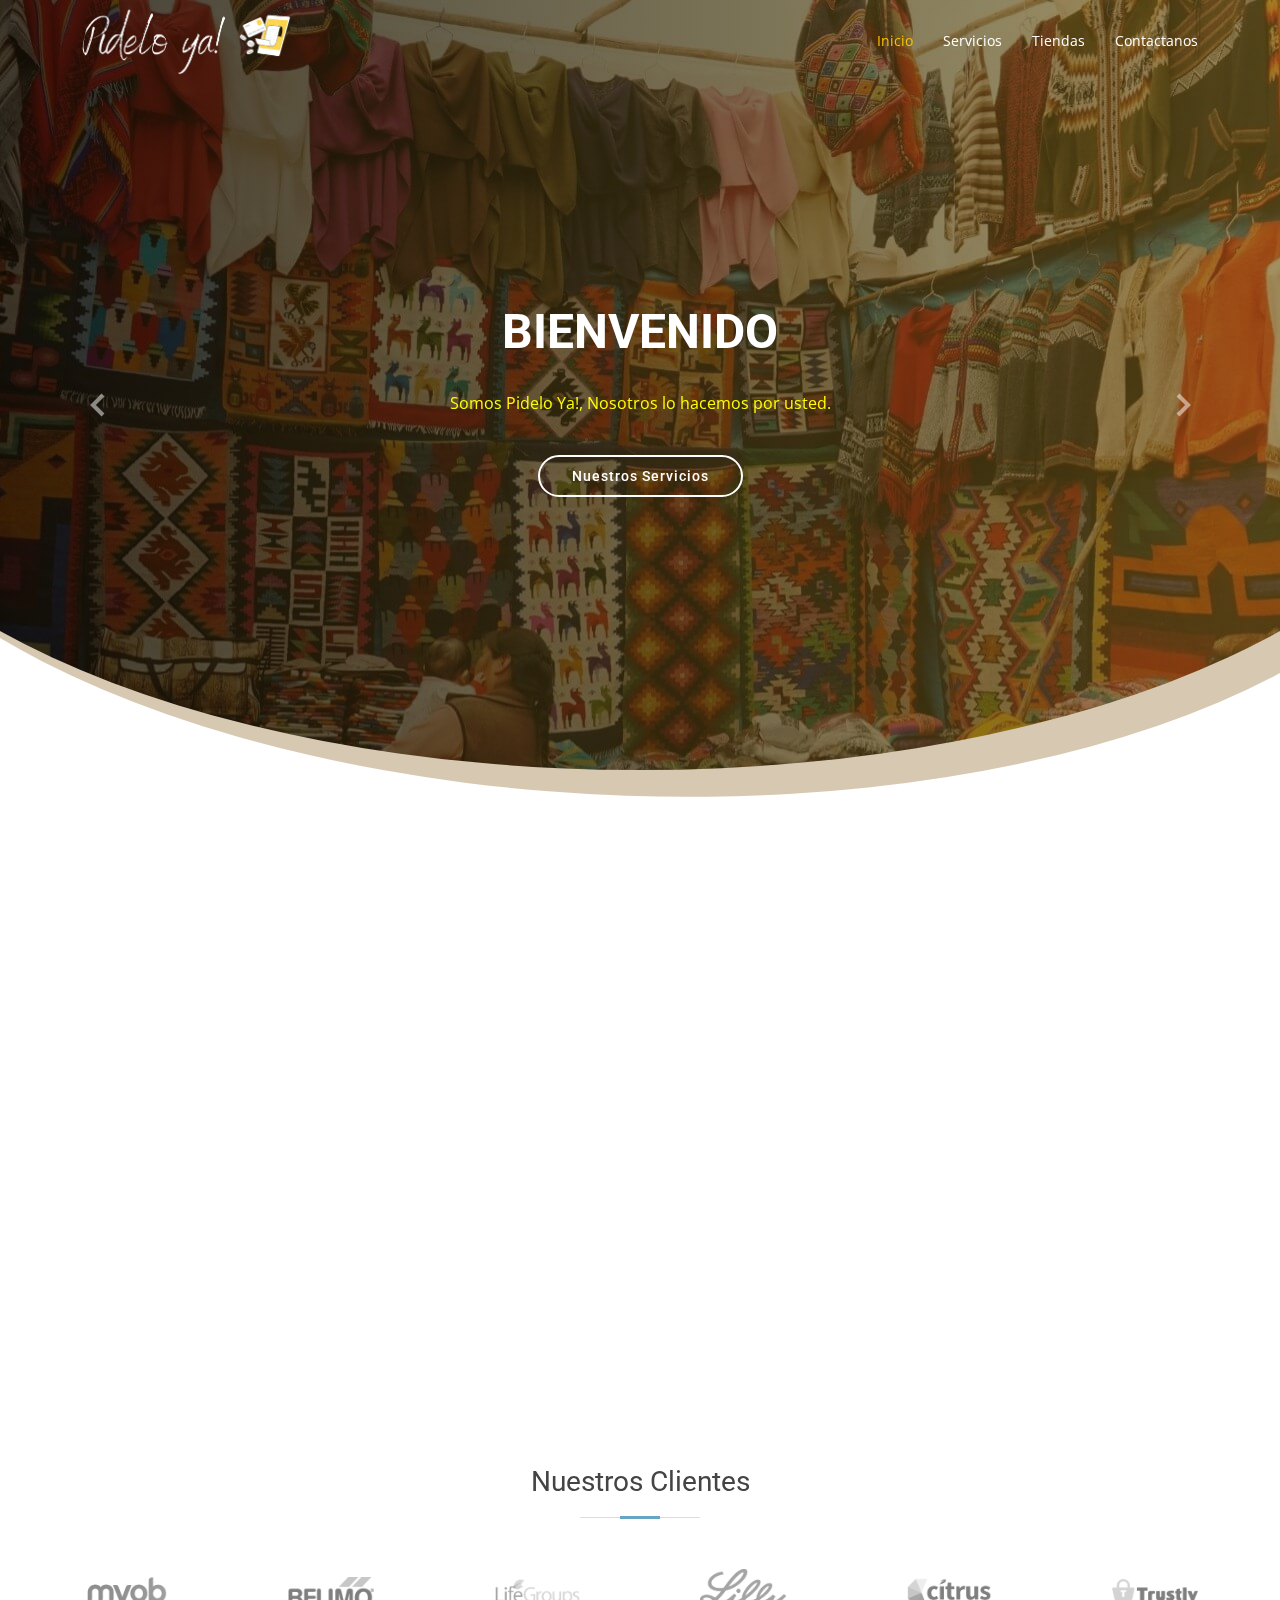
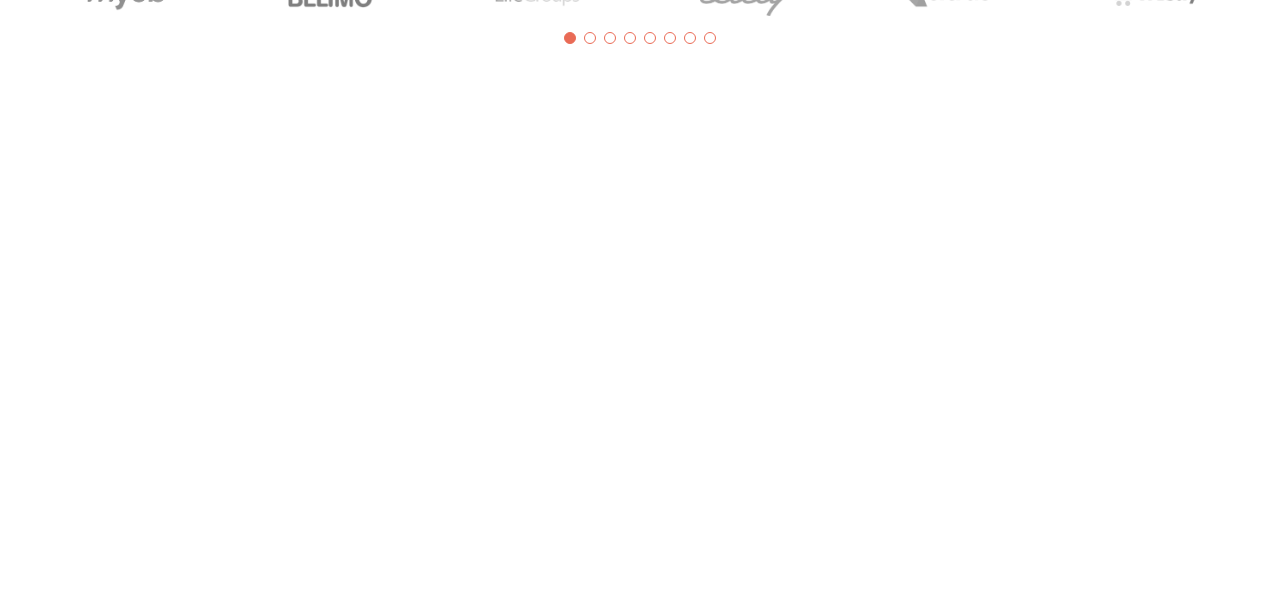
==== index.html @ 6f148ccf "new update" ====
<!DOCTYPE html>
<html lang="en">

<head>
  <meta charset="utf-8">
  <meta content="width=device-width, initial-scale=1.0" name="viewport">

  <title>Pidelo Ya!</title>
  <meta content="" name="description">
  <meta content="" name="keywords">

  <!-- Favicons -->
  <link href="assets/img/logo/logo-sup.jpeg" rel="icon">
  <link href="assets/img/logo/logo.png" rel="apple-touch-icon">

  <!-- Google Fonts -->
  <link href="https://fonts.googleapis.com/css?family=Open+Sans:300,300i,400,400i,600,600i,700,700i|Roboto:300,300i,400,400i,500,500i,700,700i&display=swap" rel="stylesheet">

  <!-- Vendor CSS Files -->
  <link href="assets/vendor/animate.css/animate.min.css" rel="stylesheet">
  <link href="assets/vendor/aos/aos.css" rel="stylesheet">
  <link href="assets/vendor/bootstrap/css/bootstrap.min.css" rel="stylesheet">
  <link href="assets/vendor/bootstrap-icons/bootstrap-icons.css" rel="stylesheet">
  <link href="assets/vendor/boxicons/css/boxicons.min.css" rel="stylesheet">
  <link href="assets/vendor/glightbox/css/glightbox.min.css" rel="stylesheet">
  <link href="assets/vendor/swiper/swiper-bundle.min.css" rel="stylesheet">

  <!-- Template Main CSS File -->
  <link href="assets/css/style.css" rel="stylesheet">

  <!-- =======================================================
  * Template Name: Moderna - v4.3.0
  * Template URL: https://bootstrapmade.com/free-bootstrap-template-corporate-moderna/
  * Author: BootstrapMade.com
  * License: https://bootstrapmade.com/license/
  ======================================================== -->
</head>

<body>

  <!-- ======= Header ======= -->
  <header id="header" class="fixed-top d-flex align-items-center header-transparent">
    <div class="container d-flex justify-content-between align-items-center">

      <div class="logo">
      <!--  <h1 class="text-light"><a href="index.html"><span>Moderna</span></a></h1>
         Uncomment below if you prefer to use an image logo -->
         <a href="index.html"><img src="assets/img/logo/loguito.png" alt="" class="img-fluid"></a>
      </div>

      <nav id="navbar" class="navbar">
        <ul>
          <li><a class="active " href="index.html">Inicio</a></li>
          <li><a href="services.html">Servicios</a></li>
          <li><a href="portfolio.html">Tiendas</a></li>
          <li><a href="contact.html">Contactanos</a></li>
        </ul>
        <i class="bi bi-list mobile-nav-toggle"></i>
      </nav><!-- .navbar -->

    </div>
  </header><!-- End Header -->

  <!-- ======= Hero Section ======= -->
  <section id="hero" class="d-flex justify-cntent-center align-items-center">
    <div id="heroCarousel" class="container carousel carousel-fade" data-bs-ride="carousel" data-bs-interval="5000">

      <!-- Slide 1 -->
      <div class="carousel-item active">
        <div class="carousel-container">
          <h2 class="animate__animated animate__fadeInDown">BIENVENIDO</h2>
          <P style="color: yellow;" >Somos Pidelo Ya!, Nosotros lo hacemos por usted. </P>
        <!-- <img src="assets/img/logo/logo.png" alt=""> <br><br>-->
          <a href="" class="btn-get-started animate__animated animate__fadeInUp">Nuestros Servicios</a>
        </div>
      </div>

      <!-- Slide 2 -->
      <div class="carousel-item">
        <div class="carousel-container">
          <h2 class="animate__animated animate__fadeInDown">Nuesra Mision</h2>
          <img src="assets/img/logo/GIF.svg" alt="">
          <p class="animate__animated animate__fadeInUp">Brindar una plataforma digital que sea intermediaria entre las
            MiPymes y los consumidores, optimizando el tiempo de compra y
            venta a través de una búsqueda inteligente.</p>
        </div> 
      </div> 

      <!-- Slide 3 -->
     <div class="carousel-item">
        <div class="carousel-container">
          <h2 class="animate__animated animate__fadeInDown">Nuestra Vision</h2>
          <img src="assets/img/logo/vision.svg" alt="">
          <p class="animate__animated animate__fadeInUp">Ser una plataforma líder a nivel regional y nacional, a fin de
            reinventar el comercio tradicional, brindando un servicio en
            constante innovación cubriendo las necesidades de los clientes de
            manera eficiente..</p>
        </div> 
      </div> 

      <a class="carousel-control-prev" href="#heroCarousel" role="button" data-bs-slide="prev">
        <span class="carousel-control-prev-icon bx bx-chevron-left" aria-hidden="true"></span>
      </a>

      <a class="carousel-control-next" href="#heroCarousel" role="button" data-bs-slide="next">
        <span class="carousel-control-next-icon bx bx-chevron-right" aria-hidden="true"></span>
      </a>

    </div>
  </section><!-- End Hero -->

  <main id="main">

    <!-- ======= Services Section ======= -->
    <section class="services">
      <div class="container">

        <div class="row">
          <div class="col-md-6 col-lg-3 d-flex align-items-stretch" data-aos="fade-up">
            <div class="icon-box icon-box-pink">
              <div class="icon"><i class="bx bx-trending-up"></i></div>
              <h4 class="title"><a href="">Conocimiento del mercado objetivo</a></h4>
              <p class="description">Tenemos amplio conocimiento de analisis a diversos mercados de la zona</p>
            </div>
          </div>

          <div class="col-md-6 col-lg-3 d-flex align-items-stretch" data-aos="fade-up" data-aos-delay="100">
            <div class="icon-box icon-box-cyan">
              <div class="icon"><i class="bx bx-file"></i></div>
              <h4 class="title"><a href="">Aprobación de vendedores y consumidores de un mercado digital</a></h4>
              <p class="description">Publicamos en nuestra plataforma, diversos emprendimientos de grandes y pequeñas.</p>
            </div>
          </div>

          <div class="col-md-6 col-lg-3 d-flex align-items-stretch" data-aos="fade-up" data-aos-delay="200">
            <div class="icon-box icon-box-green">
              
              <div class="icon"><i class='bx bx-dollar'></i></div>
              <h4 class="title"><a href="">Crecimiento del comercio electrónico en el Perú</a></h4>
              <p class="description">Gracias al comercio electronico es mas facil y rapido adquirir y vender prodcutos.</p>
            </div>
          </div>

          <div class="col-md-6 col-lg-3 d-flex align-items-stretch" data-aos="fade-up" data-aos-delay="200">
            <div class="icon-box icon-box-blue">
              <div class="icon"><i class='bx bxs-store'></i></div>
              <h4 class="title"><a href="">Cambios en el estilo de vida de los consumidores en la actualidad</a></h4>
              <p class="description">Han surgido muchos cambios ya que es una era digital, donde nuestros clientes se adaptan al comercio electronico.</p>
            </div>
          </div>

        </div>

      </div>
    </section><!-- End Services Section -->

        <!-- ======= Clients Section ======= -->
        <section id="clients" class="clients">
          <div class="container">
    
            <div class="section-title">
              <h2>Nuestros Clientes</h2>
               </div>
    
            <div class="clients-slider swiper-container">
              <div class="swiper-wrapper align-items-center">
                <div class="swiper-slide"><img src="assets/img/clients/client-1.png" class="img-fluid" alt=""></div>
                <div class="swiper-slide"><img src="assets/img/clients/client-2.png" class="img-fluid" alt=""></div>
                <div class="swiper-slide"><img src="assets/img/clients/client-3.png" class="img-fluid" alt=""></div>
                <div class="swiper-slide"><img src="assets/img/clients/client-4.png" class="img-fluid" alt=""></div>
                <div class="swiper-slide"><img src="assets/img/clients/client-5.png" class="img-fluid" alt=""></div>
                <div class="swiper-slide"><img src="assets/img/clients/client-6.png" class="img-fluid" alt=""></div>
                <div class="swiper-slide"><img src="assets/img/clients/client-7.png" class="img-fluid" alt=""></div>
                <div class="swiper-slide"><img src="assets/img/clients/client-8.png" class="img-fluid" alt=""></div>
              </div>
              <div class="swiper-pagination"></div>
            </div>
    
          </div>
        </section><!-- End Clients Section -->

    <!-- ======= Why Us Section ======= -->
 <!--   <section class="why-us section-bg" data-aos="fade-up" date-aos-delay="200">
      <div class="container">

        <div class="row">
          <div class="col-lg-6 video-box">
            <img src="assets/img/why-us.jpg" class="img-fluid" alt="">
            <a href="https://www.youtube.com/watch?v=jDDaplaOz7Q" class="venobox play-btn mb-4" data-vbtype="video" data-autoplay="true"></a>
          </div>

          <div class="col-lg-6 d-flex flex-column justify-content-center p-5">

            <div class="icon-box">
              <div class="icon"><i class="bx bx-fingerprint"></i></div>
              <h4 class="title"><a href="">Lorem Ipsum</a></h4>
              <p class="description">Voluptatum deleniti atque corrupti quos dolores et quas molestias excepturi sint occaecati cupiditate non provident</p>
            </div>

            <div class="icon-box">
              <div class="icon"><i class="bx bx-gift"></i></div>
              <h4 class="title"><a href="">Nemo Enim</a></h4>
              <p class="description">At vero eos et accusamus et iusto odio dignissimos ducimus qui blanditiis praesentium voluptatum deleniti atque</p>
            </div>

          </div>
        </div>

      </div> 
    </section>  --><!-- End Why Us Section -->

    <!-- ======= Features Section ======= -->
  <!--  <section class="features">
      <div class="container">

        <div class="section-title">
          <h2>Features</h2>
          <p>Magnam dolores commodi suscipit. Necessitatibus eius consequatur ex aliquid fuga eum quidem. Sit sint consectetur velit. Quisquam quos quisquam cupiditate. Et nemo qui impedit suscipit alias ea. Quia fugiat sit in iste officiis commodi quidem hic quas.</p>
        </div>

        <div class="row" data-aos="fade-up">
          <div class="col-md-5">
            <img src="assets/img/features-1.svg" class="img-fluid" alt="">
          </div>
          <div class="col-md-7 pt-4">
            <h3>Voluptatem dignissimos provident quasi corporis voluptates sit assumenda.</h3>
            <p class="fst-italic">
              Lorem ipsum dolor sit amet, consectetur adipiscing elit, sed do eiusmod tempor incididunt ut labore et dolore
              magna aliqua.
            </p>
            <ul>
              <li><i class="bi bi-check"></i> Ullamco laboris nisi ut aliquip ex ea commodo consequat.</li>
              <li><i class="bi bi-check"></i> Duis aute irure dolor in reprehenderit in voluptate velit.</li>
            </ul>
          </div>
        </div>

        <div class="row" data-aos="fade-up">
          <div class="col-md-5 order-1 order-md-2">
            <img src="assets/img/features-2.svg" class="img-fluid" alt="">
          </div>
          <div class="col-md-7 pt-5 order-2 order-md-1">
            <h3>Corporis temporibus maiores provident</h3>
            <p class="fst-italic">
              Lorem ipsum dolor sit amet, consectetur adipiscing elit, sed do eiusmod tempor incididunt ut labore et dolore
              magna aliqua.
            </p>
            <p>
              Ullamco laboris nisi ut aliquip ex ea commodo consequat. Duis aute irure dolor in reprehenderit in voluptate
              velit esse cillum dolore eu fugiat nulla pariatur. Excepteur sint occaecat cupidatat non proident, sunt in
              culpa qui officia deserunt mollit anim id est laborum
            </p>
          </div>
        </div>

        <div class="row" data-aos="fade-up">
          <div class="col-md-5">
            <img src="assets/img/features-3.svg" class="img-fluid" alt="">
          </div>
          <div class="col-md-7 pt-5">
            <h3>Sunt consequatur ad ut est nulla consectetur reiciendis animi voluptas</h3>
            <p>Cupiditate placeat cupiditate placeat est ipsam culpa. Delectus quia minima quod. Sunt saepe odit aut quia voluptatem hic voluptas dolor doloremque.</p>
            <ul>
              <li><i class="bi bi-check"></i> Ullamco laboris nisi ut aliquip ex ea commodo consequat.</li>
              <li><i class="bi bi-check"></i> Duis aute irure dolor in reprehenderit in voluptate velit.</li>
              <li><i class="bi bi-check"></i> Facilis ut et voluptatem aperiam. Autem soluta ad fugiat.</li>
            </ul>
          </div>
        </div>

        <div class="row" data-aos="fade-up">
          <div class="col-md-5 order-1 order-md-2">
            <img src="assets/img/features-4.svg" class="img-fluid" alt="">
          </div>
          <div class="col-md-7 pt-5 order-2 order-md-1">
            <h3>Quas et necessitatibus eaque impedit ipsum animi consequatur incidunt in</h3>
            <p class="fst-italic">
              Lorem ipsum dolor sit amet, consectetur adipiscing elit, sed do eiusmod tempor incididunt ut labore et dolore
              magna aliqua.
            </p>
            <p>
              Ullamco laboris nisi ut aliquip ex ea commodo consequat. Duis aute irure dolor in reprehenderit in voluptate
              velit esse cillum dolore eu fugiat nulla pariatur. Excepteur sint occaecat cupidatat non proident, sunt in
              culpa qui officia deserunt mollit anim id est laborum
            </p>
          </div>
        </div>

      </div>
    </section> <!-- End Features Section -->

  </main><!-- End #main -->

  <!-- ======= Footer ======= -->
  <footer id="footer" data-aos="fade-up" data-aos-easing="ease-in-out" data-aos-duration="500">

    <div class="footer-top">
      <div class="container">
        <div class="row">

          <div class="col-lg-3 col-md-6 footer-links">
            <h4>Useful Links</h4>
            <ul>
              <li><i class="bx bx-chevron-right"></i> <a href="#">Home</a></li>
              <li><i class="bx bx-chevron-right"></i> <a href="#">About us</a></li>
              <li><i class="bx bx-chevron-right"></i> <a href="#">Services</a></li>
              <li><i class="bx bx-chevron-right"></i> <a href="#">Terms of service</a></li>
              <li><i class="bx bx-chevron-right"></i> <a href="#">Privacy policy</a></li>
            </ul>
          </div>

          <div class="col-lg-3 col-md-6 footer-links">
            <h4>Our Services</h4>
            <ul>
              <li><i class="bx bx-chevron-right"></i> <a href="#">Web Design</a></li>
              <li><i class="bx bx-chevron-right"></i> <a href="#">Web Development</a></li>
              <li><i class="bx bx-chevron-right"></i> <a href="#">Product Management</a></li>
              <li><i class="bx bx-chevron-right"></i> <a href="#">Marketing</a></li>
              <li><i class="bx bx-chevron-right"></i> <a href="#">Graphic Design</a></li>
            </ul>
          </div>

          <div class="col-lg-3 col-md-6 footer-contact">
            <h4>Contact Us</h4>
            <p>
              A108 Adam Street <br>
              New York, NY 535022<br>
              United States <br><br>
              <strong>Phone:</strong> +1 5589 55488 55<br>
              <strong>Email:</strong> info@example.com<br>
            </p>

          </div>

          <div class="col-lg-3 col-md-6 footer-info">
            <h3>About Moderna</h3>
            <p>Cras fermentum odio eu feugiat lide par naso tierra. Justo eget nada terra videa magna derita valies darta donna mare fermentum iaculis eu non diam phasellus.</p>
            <div class="social-links mt-3">
              <a href="#" class="twitter"><i class="bx bxl-twitter"></i></a>
              <a href="#" class="facebook"><i class="bx bxl-facebook"></i></a>
              <a href="#" class="instagram"><i class="bx bxl-instagram"></i></a>
              <a href="#" class="linkedin"><i class="bx bxl-linkedin"></i></a>
            </div>
          </div>

        </div>
      </div>
    </div>
  </footer><!-- End Footer -->

  <a href="#" class="back-to-top d-flex align-items-center justify-content-center"><i class="bi bi-arrow-up-short"></i></a>

  <!-- Vendor JS Files -->
  <script src="assets/vendor/aos/aos.js"></script>
  <script src="assets/vendor/bootstrap/js/bootstrap.bundle.min.js"></script>
  <script src="assets/vendor/glightbox/js/glightbox.min.js"></script>
  <script src="assets/vendor/isotope-layout/isotope.pkgd.min.js"></script>
  <script src="assets/vendor/php-email-form/validate.js"></script>
  <script src="assets/vendor/purecounter/purecounter.js"></script>
  <script src="assets/vendor/swiper/swiper-bundle.min.js"></script>
  <script src="assets/vendor/waypoints/noframework.waypoints.js"></script>

  <!-- Template Main JS File -->
  <script src="assets/js/main.js"></script>

</body>

</html>
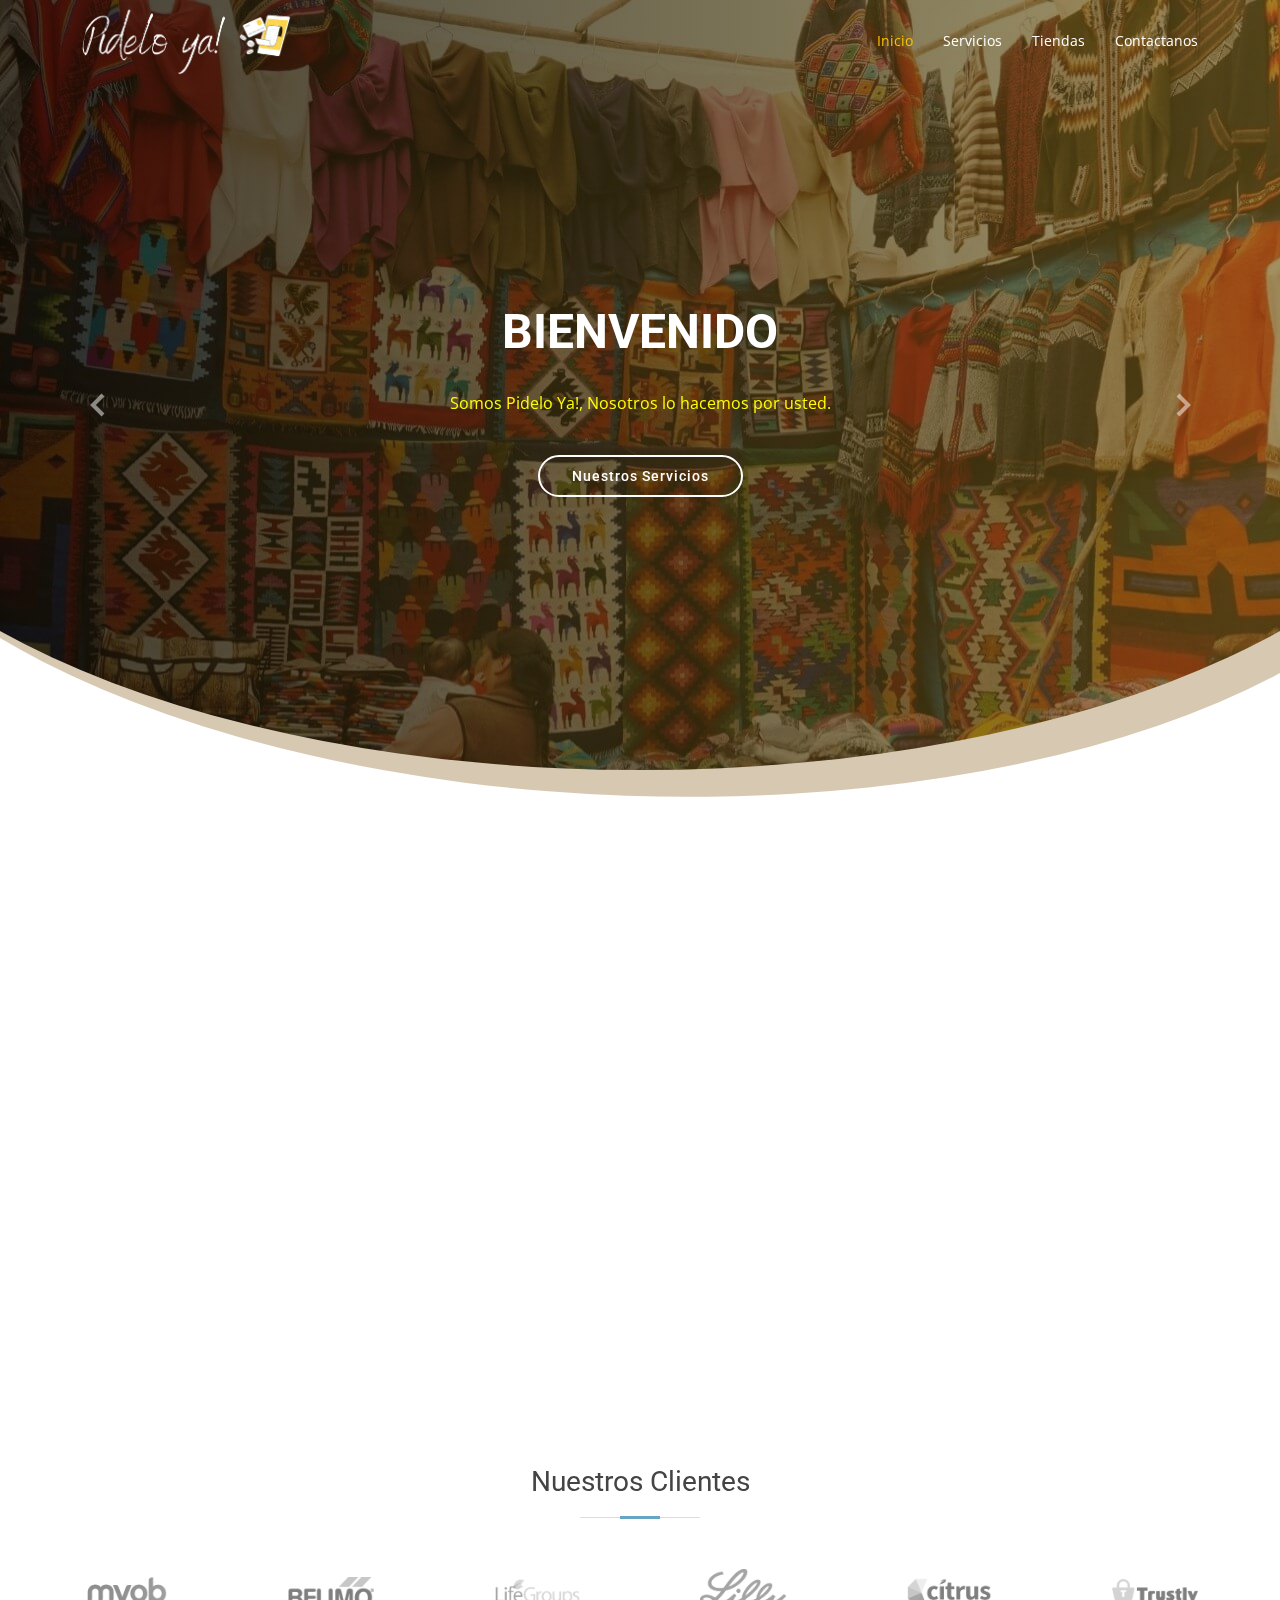
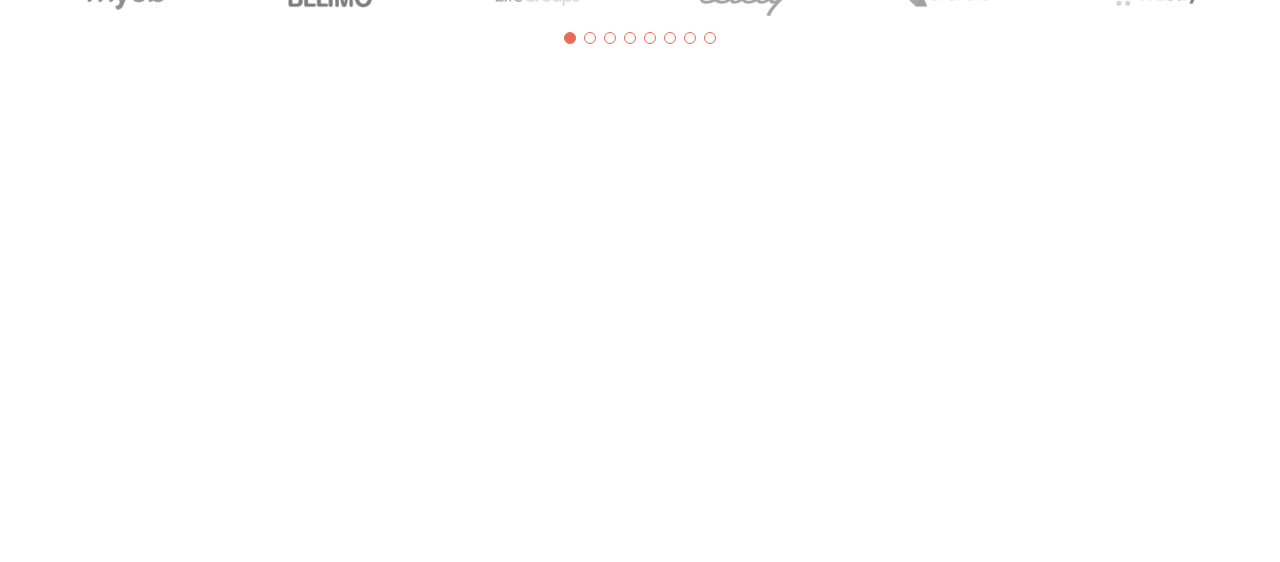
==== commit 38adb140: "new update" ====
--- a/index.html
+++ b/index.html
@@ -78,7 +78,7 @@
       <!-- Slide 2 -->
       <div class="carousel-item">
         <div class="carousel-container">
-          <h2 class="animate__animated animate__fadeInDown">Nuesra Mision</h2>
+          <h2 class="animate__animated animate__fadeInDown">Nuestra Misión</h2>
           <img src="assets/img/logo/GIF.svg" alt="">
           <p class="animate__animated animate__fadeInUp">Brindar una plataforma digital que sea intermediaria entre las
             MiPymes y los consumidores, optimizando el tiempo de compra y
@@ -89,7 +89,7 @@
       <!-- Slide 3 -->
      <div class="carousel-item">
         <div class="carousel-container">
-          <h2 class="animate__animated animate__fadeInDown">Nuestra Vision</h2>
+          <h2 class="animate__animated animate__fadeInDown">Nuestra Visión</h2>
           <img src="assets/img/logo/vision.svg" alt="">
           <p class="animate__animated animate__fadeInUp">Ser una plataforma líder a nivel regional y nacional, a fin de
             reinventar el comercio tradicional, brindando un servicio en
@@ -301,8 +301,6 @@
           <div class="col-lg-3 col-md-6 footer-links">
             <h4>Useful Links</h4>
             <ul>
-              <li><i class="bx bx-chevron-right"></i> <a href="#">Home</a></li>
-              <li><i class="bx bx-chevron-right"></i> <a href="#">About us</a></li>
               <li><i class="bx bx-chevron-right"></i> <a href="#">Services</a></li>
               <li><i class="bx bx-chevron-right"></i> <a href="#">Terms of service</a></li>
               <li><i class="bx bx-chevron-right"></i> <a href="#">Privacy policy</a></li>
@@ -315,8 +313,7 @@
               <li><i class="bx bx-chevron-right"></i> <a href="#">Web Design</a></li>
               <li><i class="bx bx-chevron-right"></i> <a href="#">Web Development</a></li>
               <li><i class="bx bx-chevron-right"></i> <a href="#">Product Management</a></li>
-              <li><i class="bx bx-chevron-right"></i> <a href="#">Marketing</a></li>
-              <li><i class="bx bx-chevron-right"></i> <a href="#">Graphic Design</a></li>
+
             </ul>
           </div>
 
@@ -324,16 +321,14 @@
             <h4>Contact Us</h4>
             <p>
               A108 Adam Street <br>
-              New York, NY 535022<br>
-              United States <br><br>
-              <strong>Phone:</strong> +1 5589 55488 55<br>
-              <strong>Email:</strong> info@example.com<br>
+              , NY 535022<br>
+              Peru <br><br>
             </p>
 
           </div>
 
           <div class="col-lg-3 col-md-6 footer-info">
-            <h3>About Moderna</h3>
+            <h3>About </h3>
             <p>Cras fermentum odio eu feugiat lide par naso tierra. Justo eget nada terra videa magna derita valies darta donna mare fermentum iaculis eu non diam phasellus.</p>
             <div class="social-links mt-3">
               <a href="#" class="twitter"><i class="bx bxl-twitter"></i></a>
